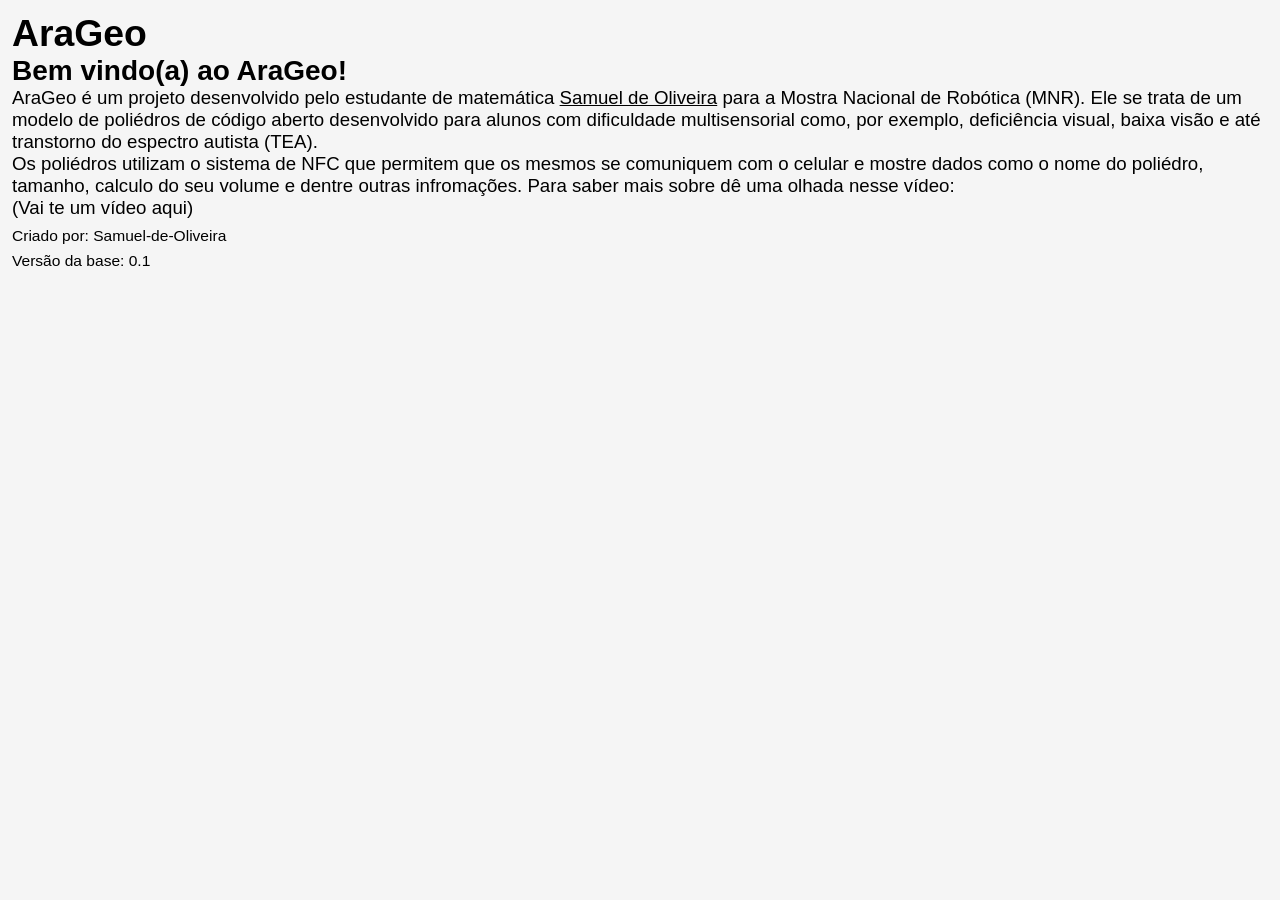
==== index.html @ 8dffed6b "First commit" ====
<!DOCTYPE html>
<html lang="pt-br">
	<head>
		<title>AraGeo - Poliédros interatívos</title>
		<meta charset="UTF-8">
    <meta name="viewport" content="width=device-width, initial-scale=1.0">
		<link rel="stylesheet" href="assets/style.css">
	</head>
	<body>
    <header>
      <h1>AraGeo</h1>
      <nav></nav>
    </header>
    <main>
		  <h2>Bem vindo(a) ao AraGeo!</h2>
      <p>
        AraGeo é um projeto desenvolvido pelo estudante de
        matemática <a href="#">Samuel de Oliveira</a> para a
        Mostra Nacional de Robótica (MNR). Ele se
        trata de um modelo de poliédros de código aberto
        desenvolvido para alunos com dificuldade multisensorial
        como, por exemplo, deficiência visual, baixa visão e até
        transtorno do espectro autista (TEA).
      </p>
      <p>
        Os poliédros utilizam o sistema de NFC que permitem que
        os mesmos se comuniquem com o celular e mostre dados como
        o nome do poliédro, tamanho, calculo do seu volume e dentre
        outras infromações. Para saber mais sobre dê uma olhada nesse
        vídeo:
      </p>
      <p>
        (Vai te um vídeo aqui)
      </p>
    </main>
    <footer>
      <sub>Criado por: Samuel-de-Oliveira</sub><br>
      <sub id="version">{Version}</sub>
    </footer>
	</body>
</html>
<script src="assets/index.js" defer>
  // Script
</script>
---- assets/style.css ----
* {
	margin:  0;
	padding: 0;
	font-family: "Arial", "sans-serif";
	color: black;
	background: whitesmoke;
}

body {
  margin: 12px;
  font-size: 14pt;
}


@media (max-width: 600px) {
  font-size: 12pt;
}
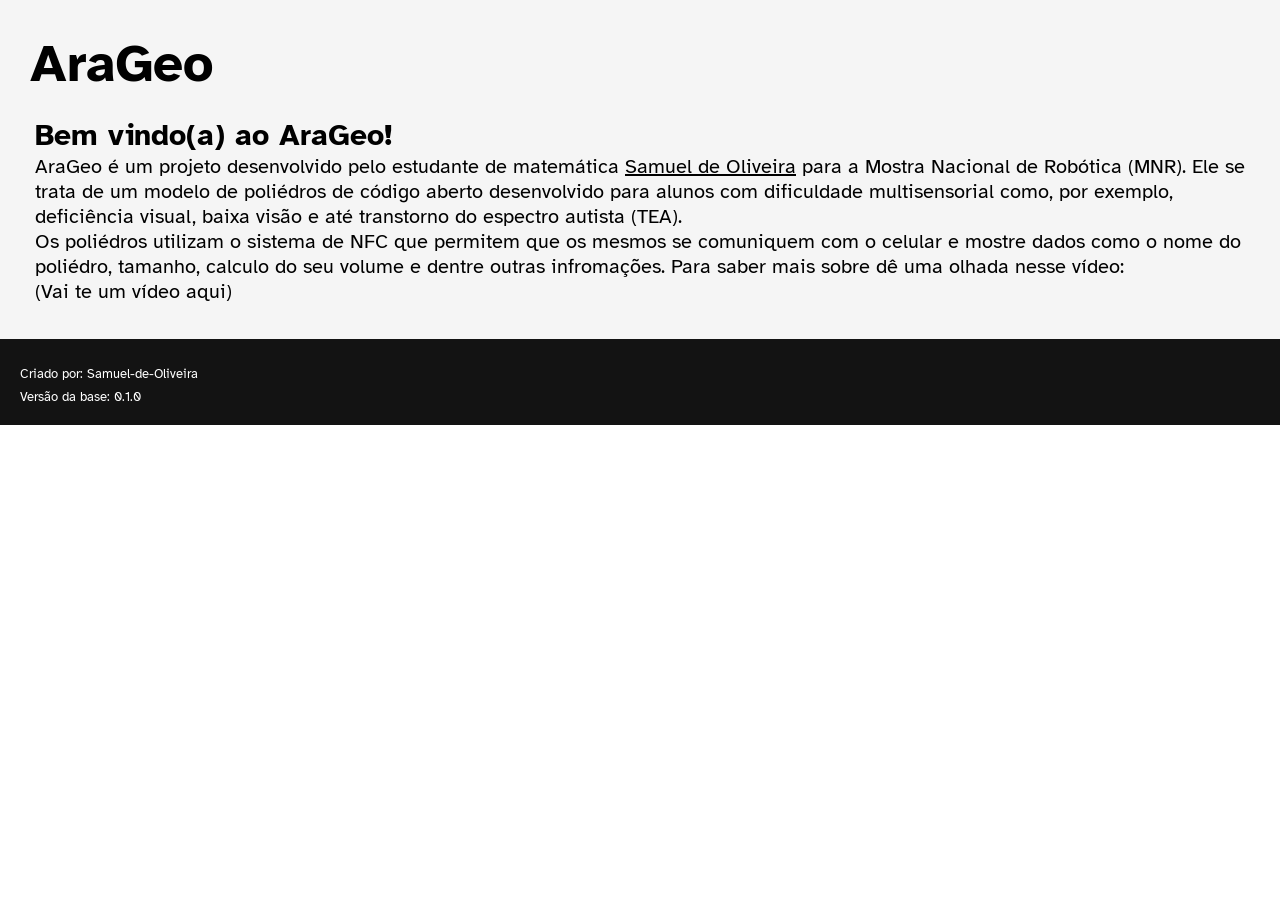
==== commit 08eb6e29: "Add javascript base" ====
--- a/index.html
+++ b/index.html
@@ -39,6 +39,6 @@
     </footer>
 	</body>
 </html>
-<script src="assets/index.js" defer>
+<script type="module" src="assets/index.js" defer>
   // Script
 </script>
--- a/assets/style.css
+++ b/assets/style.css
@@ -1,16 +1,39 @@
+@import url('https://fonts.googleapis.com/css2?family=Atkinson+Hyperlegible:wght@400;700&display=swap');
+
+:root {
+  --UI-black: #131313;
+}
+
 * {
 	margin:  0;
 	padding: 0;
-	font-family: "Arial", "sans-serif";
+	font-family: "Atkinson Hyperlegible", "Arial", "sans-serif";
 	color: black;
+}
+
+header {
+  padding: 30px;
+  padding-bottom: 10px;
+	background: whitesmoke;
+  font-size: 20pt;
+}
+
+main {
+  padding: 35px;
+  padding-top: 10px;
+  font-size: 15pt;
 	background: whitesmoke;
 }
 
-body {
-  margin: 12px;
-  font-size: 14pt;
+footer {
+  padding: 20px;
+  color: white;
+  background: var(--UI-black);
 }
 
+footer > sub {
+  color: white;
+}
 
 @media (max-width: 600px) {
   font-size: 12pt;
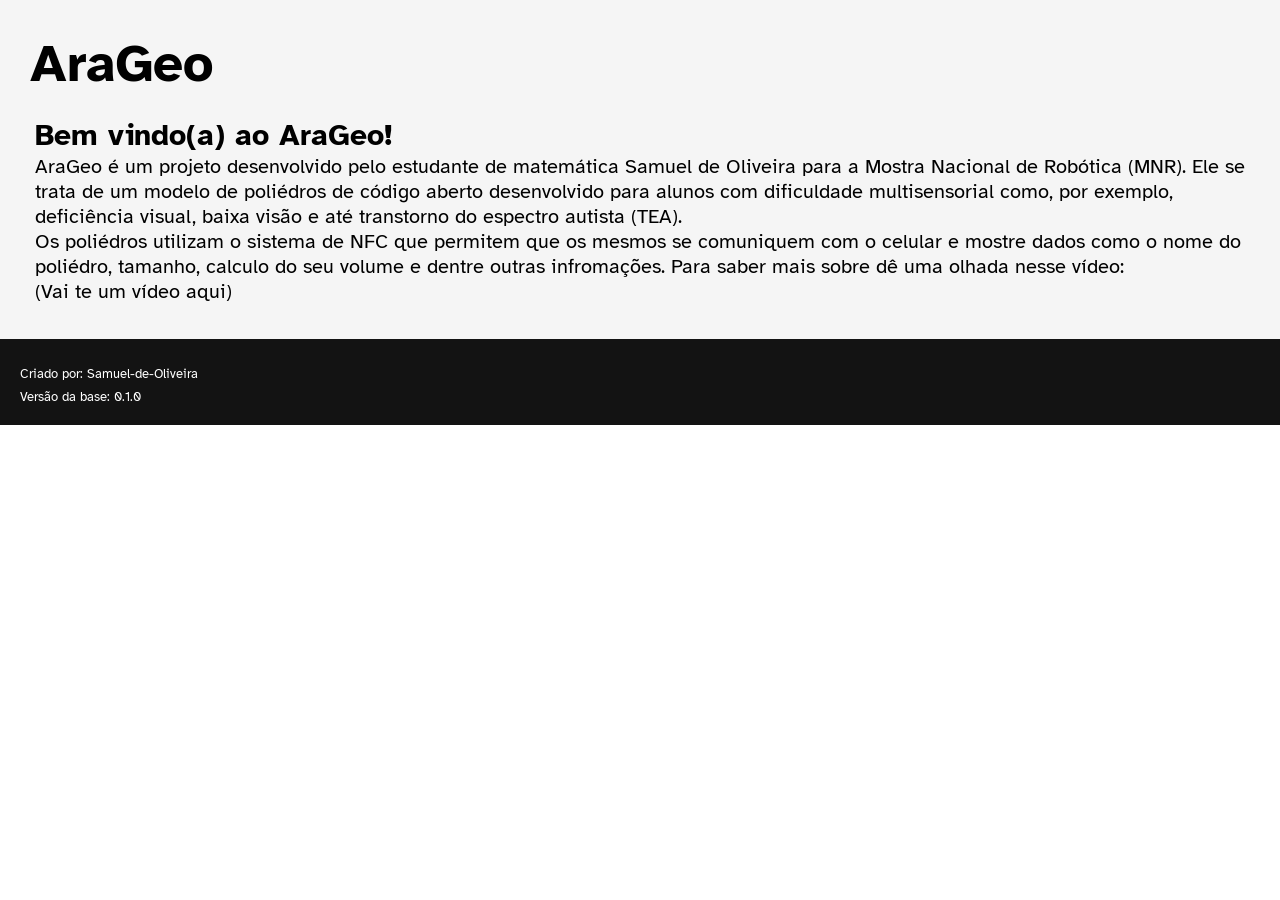
==== commit 20f8ca31: "Update Cube algorithm" ====
--- a/index.html
+++ b/index.html
@@ -5,17 +5,17 @@
 		<meta charset="UTF-8">
     <meta name="viewport" content="width=device-width, initial-scale=1.0">
 		<link rel="stylesheet" href="assets/style.css">
+    <script type="module" src="assets/index.js" defer></script>
 	</head>
 	<body>
     <header>
       <h1>AraGeo</h1>
-      <nav></nav>
     </header>
     <main>
 		  <h2>Bem vindo(a) ao AraGeo!</h2>
       <p>
         AraGeo é um projeto desenvolvido pelo estudante de
-        matemática <a href="#">Samuel de Oliveira</a> para a
+        matemática Samuel de Oliveira para a
         Mostra Nacional de Robótica (MNR). Ele se
         trata de um modelo de poliédros de código aberto
         desenvolvido para alunos com dificuldade multisensorial
@@ -29,16 +29,11 @@
         outras infromações. Para saber mais sobre dê uma olhada nesse
         vídeo:
       </p>
-      <p>
-        (Vai te um vídeo aqui)
-      </p>
+      <p>(Vai te um vídeo aqui)</p>
     </main>
     <footer>
       <sub>Criado por: Samuel-de-Oliveira</sub><br>
-      <sub id="version">{Version}</sub>
+      <sub id="version"></sub>
     </footer>
 	</body>
 </html>
-<script type="module" src="assets/index.js" defer>
-  // Script
-</script>
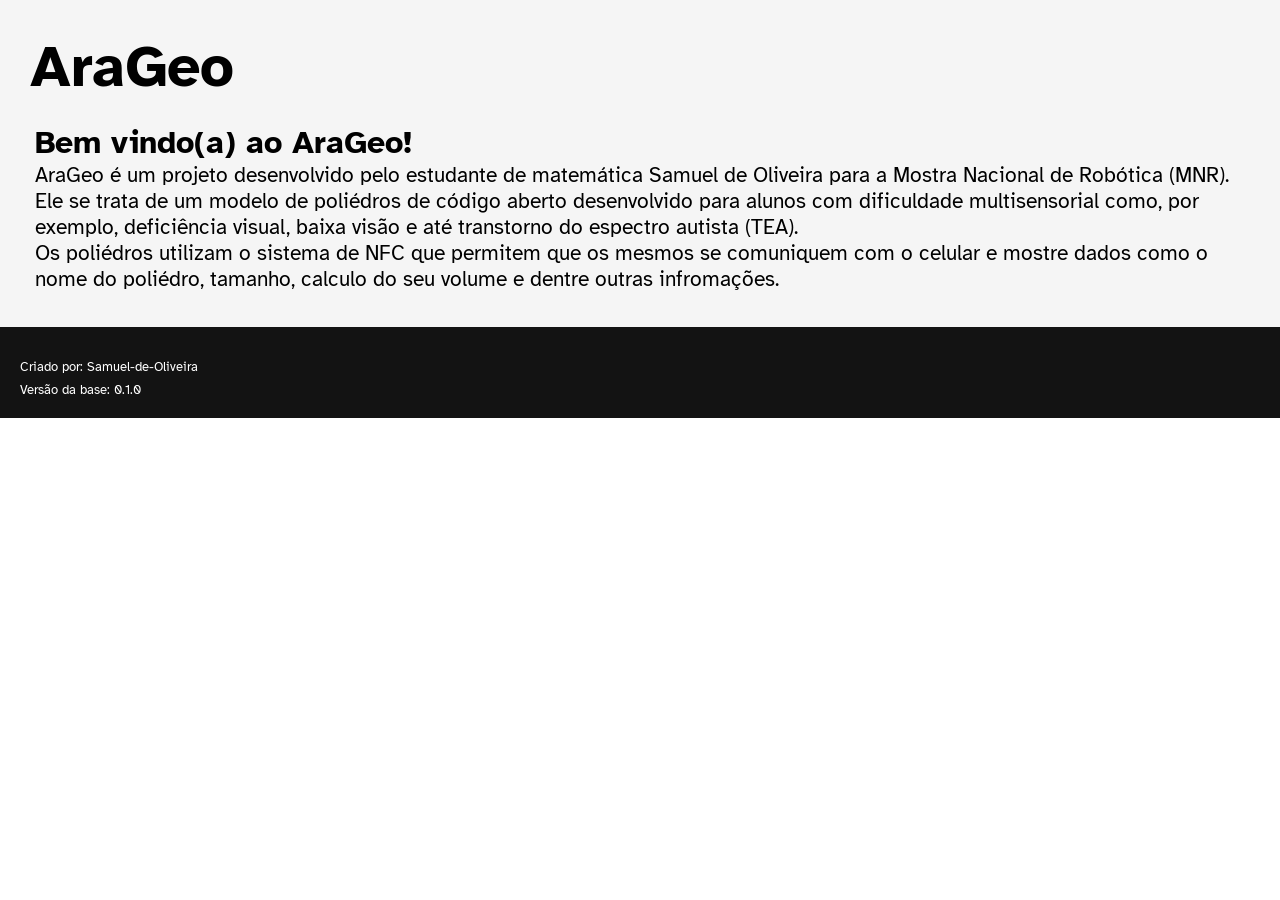
==== commit f8196e69: "Creating QR-Code generator and translation features" ====
--- a/index.html
+++ b/index.html
@@ -26,10 +26,8 @@
         Os poliédros utilizam o sistema de NFC que permitem que
         os mesmos se comuniquem com o celular e mostre dados como
         o nome do poliédro, tamanho, calculo do seu volume e dentre
-        outras infromações. Para saber mais sobre dê uma olhada nesse
-        vídeo:
+        outras infromações.
       </p>
-      <p>(Vai te um vídeo aqui)</p>
     </main>
     <footer>
       <sub>Criado por: Samuel-de-Oliveira</sub><br>
--- a/assets/style.css
+++ b/assets/style.css
@@ -15,18 +15,24 @@
   padding: 30px;
   padding-bottom: 10px;
 	background: whitesmoke;
-  font-size: 20pt;
+  font-size: 22pt;
 }
 
 main {
   padding: 35px;
   padding-top: 10px;
-  font-size: 15pt;
+  font-size: 16pt;
 	background: whitesmoke;
+}
+
+#definition {
+  font-size: 18pt;
+  padding: 10px
 }
 
 footer {
   padding: 20px;
+  padding-top: 25px;
   color: white;
   background: var(--UI-black);
 }
@@ -36,5 +42,5 @@
 }
 
 @media (max-width: 600px) {
-  font-size: 12pt;
+  font-size: 13pt;
 }
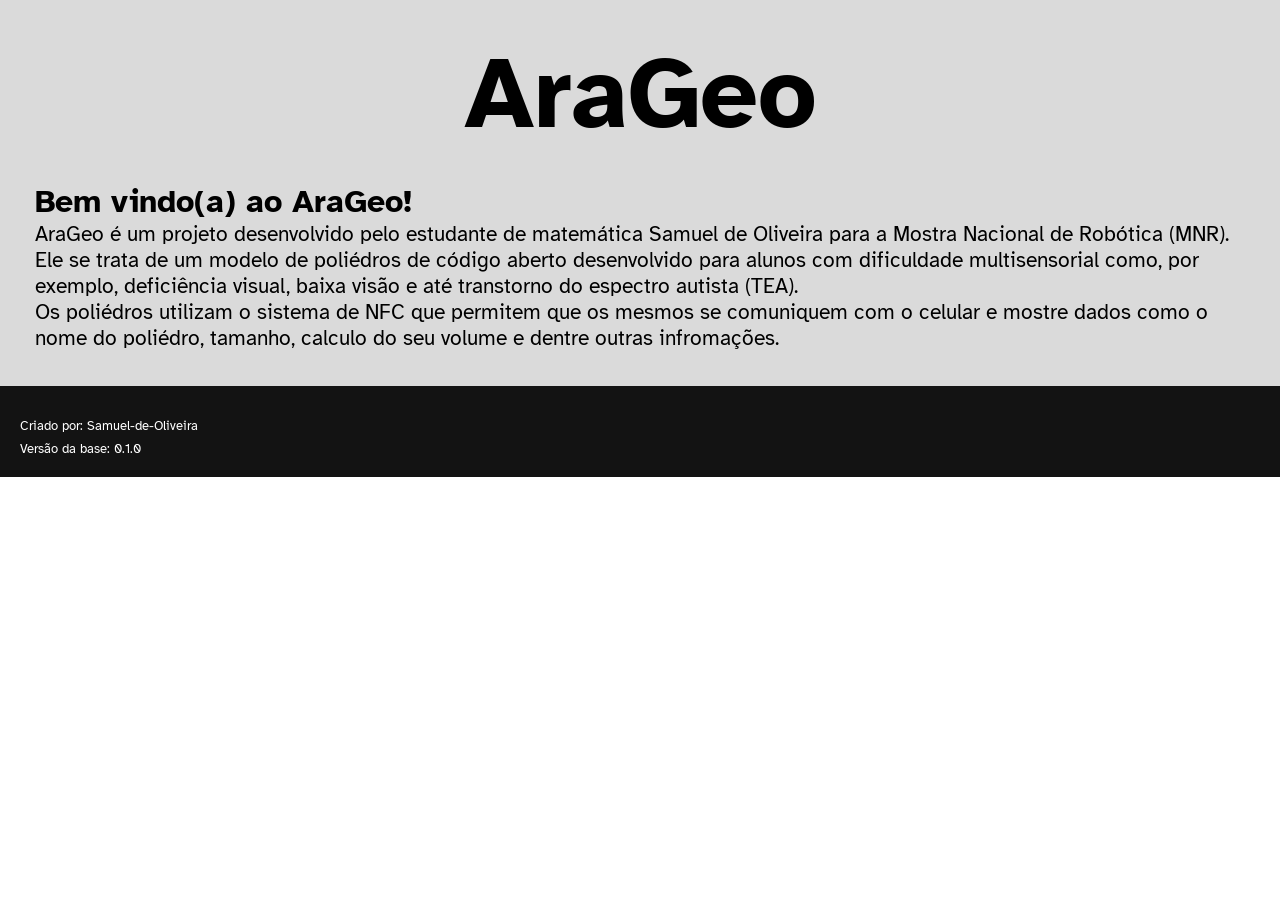
==== commit 66fc7202: "Update the translation system" ====
--- a/index.html
+++ b/index.html
@@ -30,7 +30,7 @@
       </p>
     </main>
     <footer>
-      <sub>Criado por: Samuel-de-Oliveira</sub><br>
+      <sub id="credit"></sub><br>
       <sub id="version"></sub>
     </footer>
 	</body>
--- a/assets/style.css
+++ b/assets/style.css
@@ -1,35 +1,52 @@
-@import url('https://fonts.googleapis.com/css2?family=Atkinson+Hyperlegible:wght@400;700&display=swap');
-
+@import url("https://fonts.googleapis.com/css2?family=Atkinson+Hyperlegible:wght@400;700&display=swap");
 :root {
   --UI-black: #131313;
+  --UI-White: #DADADA;
 }
 
 * {
-	margin:  0;
-	padding: 0;
-	font-family: "Atkinson Hyperlegible", "Arial", "sans-serif";
-	color: black;
+  margin: 0;
+  padding: 0;
+  font-family: "Atkinson Hyperlegible", "Arial", "sans-serif";
+  color: black;
 }
 
 header {
-  padding: 30px;
-  padding-bottom: 10px;
-	background: whitesmoke;
-  font-size: 22pt;
+  padding-top: 30px;
+  padding-left: 10vw;
+  padding-right: 10vw;
+  padding-bottom: 15px;
+  background: var(--UI-White);
+  text-align: center;
+  font-size: clamp(20px, 4vw, 64px);
+  width: 80vw;
 }
 
 main {
   padding: 35px;
   padding-top: 10px;
   font-size: 16pt;
-	background: whitesmoke;
+  background: var(--UI-White);
 }
 
 #definition {
-  font-size: 18pt;
-  padding: 10px
+  font-size: 20pt;
+  padding: 12px;
 }
 
+footer sub {
+  color: white;
+}
+footer a {
+  color: white;
+  text-decoration: none;
+  transition-duration: 0.2s;
+}
+footer a:hover {
+  color: var(--UI-white);
+  text-decoration: underline;
+  transition-duration: 0.2s;
+}
 footer {
   padding: 20px;
   padding-top: 25px;
@@ -37,10 +54,10 @@
   background: var(--UI-black);
 }
 
-footer > sub {
-  color: white;
+@media (max-width: 600px) {
+  main {
+    font-size: 14pt;
+  }
 }
 
-@media (max-width: 600px) {
-  font-size: 13pt;
-}
+/*# sourceMappingURL=style.css.map */
